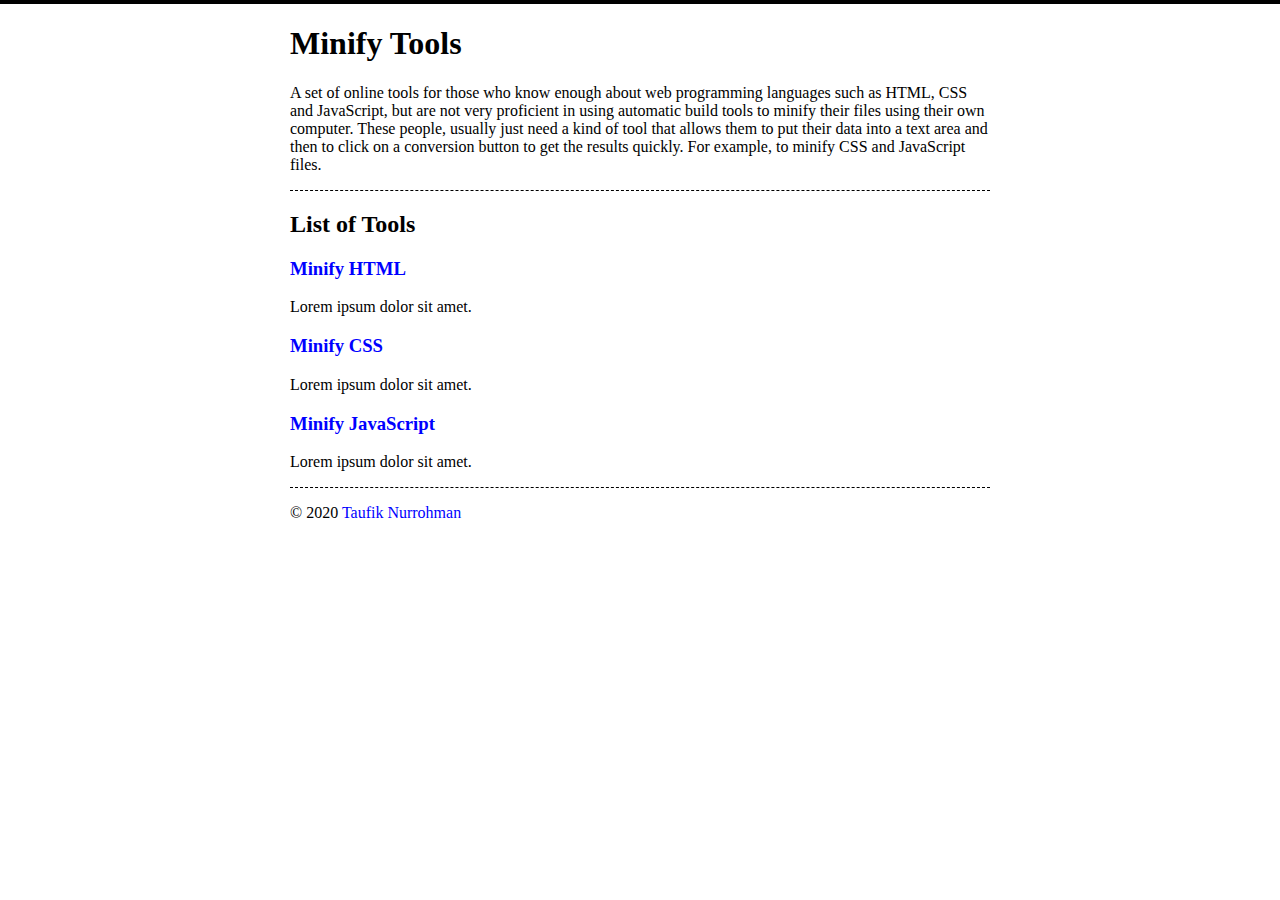
==== index.html @ c12ccaf6 "Create index.html" ====
<!DOCTYPE html>
<html dir="ltr">
  <head>
    <meta charset="utf-8">
    <meta content="#000" name="color-scheme">
    <meta content="width=device-width" name="viewport">
    <meta content="A set of online tools for those who know enough about web programming languages such as HTML, CSS and JavaScript, but are not very proficient in using automatic build tools to minify their files using their own computer. These people, usually just need a kind of tool that allows them to put their data into a text area and then to click on a conversion button to get the results quickly. For example, to minify CSS and JavaScript files." name="description">
    <title>Minify Tools</title>
    <link href="favicon.ico" rel="icon">
    <style>
    :root {
      background: #fff;
      color: #000;
      border-top: 4px solid;
      font-family: serif;
    }
    a {
      color: #00f;
      text-decoration: none;
    }
    a:focus {
      text-decoration: underline;
    }
    a:visited {
      color: #009;
    }
    a, code {
      word-wrap: break-word;
    }
    code {
      font-family: monospace;
    }
    footer, header, main, nav {
      max-width: 700px;
      margin: 0 auto;
    }
    footer hr, header hr {
      display: none;
    }
    footer {
      border-top: 1px dashed;
    }
    header {
      border-bottom: 1px dashed;
    }
    pre {
      white-space: pre-wrap;
      word-wrap: break-word;
    }
    pre code {
      display: block;
      background: #eee;
      padding: 1em;
    }
    table {
      width: 100%;
    }
    @media (prefers-color-scheme: dark) {
      :root {
        background: #000;
        color: #fff;
      }
      a {
        color: #aaf;
      }
      a:visited {
        color: #77c;
      }
      pre code {
        background: #111;
      }
    }
    </style>
  </head>
  <body>
    <header>
      <h1>Minify Tools</h1>
      <p>A set of online tools for those who know enough about web programming languages such as HTML, CSS and JavaScript, but are not very proficient in using automatic build tools to minify their files using their own computer. These people, usually just need a kind of tool that allows them to put their data into a text area and then to click on a conversion button to get the results quickly. For example, to minify CSS and JavaScript files.</p>
      <hr>
    </header>
    <main>
      <h2>List of Tools</h2>
      <article>
       <h3><a href="#">Minify HTML</a></h3>
       <p>Lorem ipsum dolor sit amet.</p>
      </article>
      <article>
       <h3><a href="#">Minify CSS</a></h3>
       <p>Lorem ipsum dolor sit amet.</p>
      </article>
      <article>
       <h3><a href="#">Minify JavaScript</a></h3>
       <p>Lorem ipsum dolor sit amet.</p>
      </article>
    </main>
    <footer>
      <hr>
      <p>&copy; 2020 <a href="https://taufik-nurrohman.js.org">Taufik Nurrohman</a></p>
    </footer>
  </body>
</html>
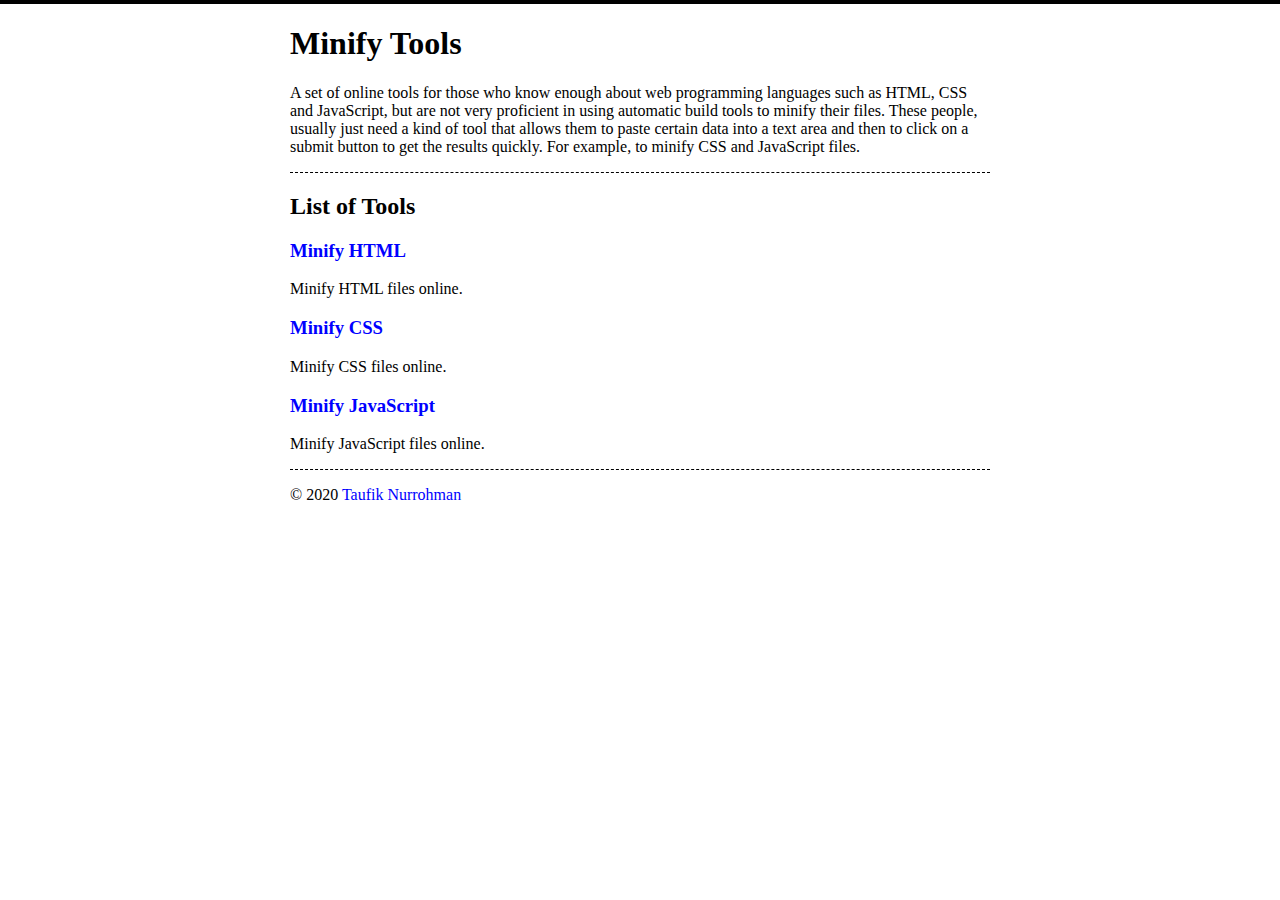
==== commit 422bfe29: "Begin Creating Online JavaScript Minifier" ====
--- a/index.html
+++ b/index.html
@@ -4,7 +4,7 @@
     <meta charset="utf-8">
     <meta content="#000" name="color-scheme">
     <meta content="width=device-width" name="viewport">
-    <meta content="A set of online tools for those who know enough about web programming languages such as HTML, CSS and JavaScript, but are not very proficient in using automatic build tools to minify their files using their own computer. These people, usually just need a kind of tool that allows them to put their data into a text area and then to click on a conversion button to get the results quickly. For example, to minify CSS and JavaScript files." name="description">
+    <meta content="A set of online tools for those who know enough about web programming languages such as HTML, CSS and JavaScript, but are not very proficient in using automatic build tools to minify their files. These people, usually just need a kind of tool that allows them to paste certain data into a text area and then to click on a submit button to get the results quickly. For example, to minify CSS and JavaScript files." name="description">
     <title>Minify Tools</title>
     <link href="favicon.ico" rel="icon">
     <style>
@@ -75,22 +75,22 @@
   <body>
     <header>
       <h1>Minify Tools</h1>
-      <p>A set of online tools for those who know enough about web programming languages such as HTML, CSS and JavaScript, but are not very proficient in using automatic build tools to minify their files using their own computer. These people, usually just need a kind of tool that allows them to put their data into a text area and then to click on a conversion button to get the results quickly. For example, to minify CSS and JavaScript files.</p>
+      <p>A set of online tools for those who know enough about web programming languages such as HTML, CSS and JavaScript, but are not very proficient in using automatic build tools to minify their files. These people, usually just need a kind of tool that allows them to paste certain data into a text area and then to click on a submit button to get the results quickly. For example, to minify CSS and JavaScript files.</p>
       <hr>
     </header>
     <main>
       <h2>List of Tools</h2>
       <article>
-       <h3><a href="#">Minify HTML</a></h3>
-       <p>Lorem ipsum dolor sit amet.</p>
+       <h3><a href="html">Minify HTML</a></h3>
+       <p>Minify HTML files online.</p>
       </article>
       <article>
-       <h3><a href="#">Minify CSS</a></h3>
-       <p>Lorem ipsum dolor sit amet.</p>
+       <h3><a href="css">Minify CSS</a></h3>
+       <p>Minify CSS files online.</p>
       </article>
       <article>
-       <h3><a href="#">Minify JavaScript</a></h3>
-       <p>Lorem ipsum dolor sit amet.</p>
+       <h3><a href="js">Minify JavaScript</a></h3>
+       <p>Minify JavaScript files online.</p>
       </article>
     </main>
     <footer>
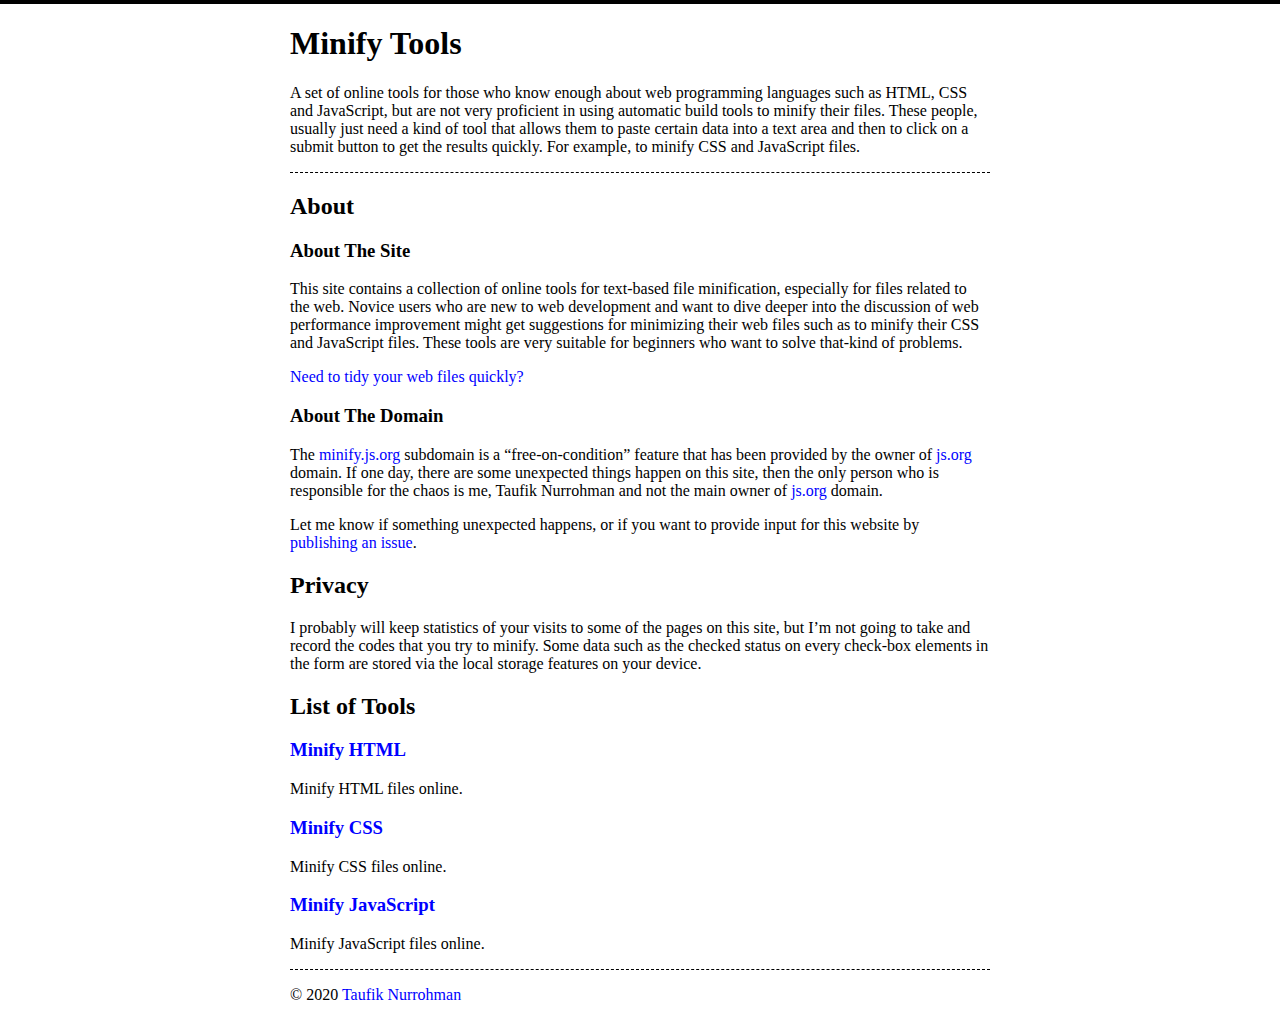
==== commit 57623b30: "Add More Text and Options" ====
--- a/index.html
+++ b/index.html
@@ -7,70 +7,7 @@
     <meta content="A set of online tools for those who know enough about web programming languages such as HTML, CSS and JavaScript, but are not very proficient in using automatic build tools to minify their files. These people, usually just need a kind of tool that allows them to paste certain data into a text area and then to click on a submit button to get the results quickly. For example, to minify CSS and JavaScript files." name="description">
     <title>Minify Tools</title>
     <link href="favicon.ico" rel="icon">
-    <style>
-    :root {
-      background: #fff;
-      color: #000;
-      border-top: 4px solid;
-      font-family: serif;
-    }
-    a {
-      color: #00f;
-      text-decoration: none;
-    }
-    a:focus {
-      text-decoration: underline;
-    }
-    a:visited {
-      color: #009;
-    }
-    a, code {
-      word-wrap: break-word;
-    }
-    code {
-      font-family: monospace;
-    }
-    footer, header, main, nav {
-      max-width: 700px;
-      margin: 0 auto;
-    }
-    footer hr, header hr {
-      display: none;
-    }
-    footer {
-      border-top: 1px dashed;
-    }
-    header {
-      border-bottom: 1px dashed;
-    }
-    pre {
-      white-space: pre-wrap;
-      word-wrap: break-word;
-    }
-    pre code {
-      display: block;
-      background: #eee;
-      padding: 1em;
-    }
-    table {
-      width: 100%;
-    }
-    @media (prefers-color-scheme: dark) {
-      :root {
-        background: #000;
-        color: #fff;
-      }
-      a {
-        color: #aaf;
-      }
-      a:visited {
-        color: #77c;
-      }
-      pre code {
-        background: #111;
-      }
-    }
-    </style>
+    <link href="index.css" rel="stylesheet">
   </head>
   <body>
     <header>
@@ -79,6 +16,15 @@
       <hr>
     </header>
     <main>
+      <h2>About</h2>
+      <h3>About The Site</h3>
+      <p>This site contains a collection of online tools for text-based file minification, especially for files related to the web. Novice users who are new to web development and want to dive deeper into the discussion of web performance improvement might get suggestions for minimizing their web files such as to minify their CSS and JavaScript files. These tools are very suitable for beginners who want to solve that-kind of problems.</p>
+      <p><a href="https://tidy.js.org">Need to tidy your web files quickly?</a></p>
+      <h3>About The Domain</h3>
+      <p>The <a href="https://minify.js.org">minify.js.org</a> subdomain is a &ldquo;free-on-condition&rdquo; feature that has been provided by the owner of <a href="https://js.org" rel="nofollow" target="_blank">js.org</a> domain. If one day, there are some unexpected things happen on this site, then the only person who is responsible for the chaos is me, Taufik Nurrohman and not the main owner of <a href="https://js.org" rel="nofollow" target="_blank">js.org</a> domain.</p>
+      <p>Let me know if something unexpected happens, or if you want to provide input for this website by <a href="https://github.com/minify-js/minify-js.github.io/issues/new" rel="nofollow" target="_blank">publishing an issue</a>.</p>
+      <h2>Privacy</h2>
+      <p>I probably will keep statistics of your visits to some of the pages on this site, but I&rsquo;m not going to take and record the codes that you try to minify. Some data such as the checked status on every check-box elements in the form are stored via the local storage features on your device.</p>
       <h2>List of Tools</h2>
       <article>
        <h3><a href="html">Minify HTML</a></h3>
--- a/index.css
+++ b/index.css
@@ -0,0 +1,99 @@
+* {
+  box-sizing: border-box;
+}
+:root {
+  background: #fff;
+  color: #000;
+  border-top: 4px solid;
+  font-family: serif;
+}
+a {
+  color: #00f;
+  text-decoration: none;
+}
+a:focus {
+  text-decoration: underline;
+}
+a:visited {
+  color: #009;
+}
+a, code {
+  word-wrap: break-word;
+}
+button {
+  cursor: pointer;
+}
+code {
+  font-family: monospace;
+}
+details label {
+  display: block;
+  margin: 0 0 0 1.25em;
+  position: relative;
+}
+details label + br {
+  display: none;
+}
+details label input[type="checkbox"] {
+  margin: .15em .5em 0 0;
+  padding: 0;
+  position: absolute;
+  top: 0;
+  right: 100%;
+}
+footer, header, main, nav {
+  max-width: 700px;
+  margin: 0 auto;
+}
+hr {
+  border: 0;
+  color: inherit;
+  border-top: 1px dashed;
+  height: 0;
+}
+input[type="radio"], input[type="checkbox"] {
+  cursor: pointer;
+}
+label, select, summary {
+  cursor: pointer;
+}
+pre {
+  white-space: pre-wrap;
+  word-wrap: break-word;
+}
+pre code {
+  display: block;
+  background: #eee;
+  padding: 1em;
+}
+table {
+  width: 100%;
+}
+td, th {
+  text-align: left;
+  vertical-align: top;
+}
+textarea {
+  display: block;
+  width: 100%;
+  min-height: 250px;
+}
+[hidden] {
+  display: none;
+}
+
+@media (prefers-color-scheme: dark) {
+  :root {
+    background: #000;
+    color: #fff;
+  }
+  a {
+    color: #aaf;
+  }
+  a:visited {
+    color: #77c;
+  }
+  pre code {
+    background: #111;
+  }
+}
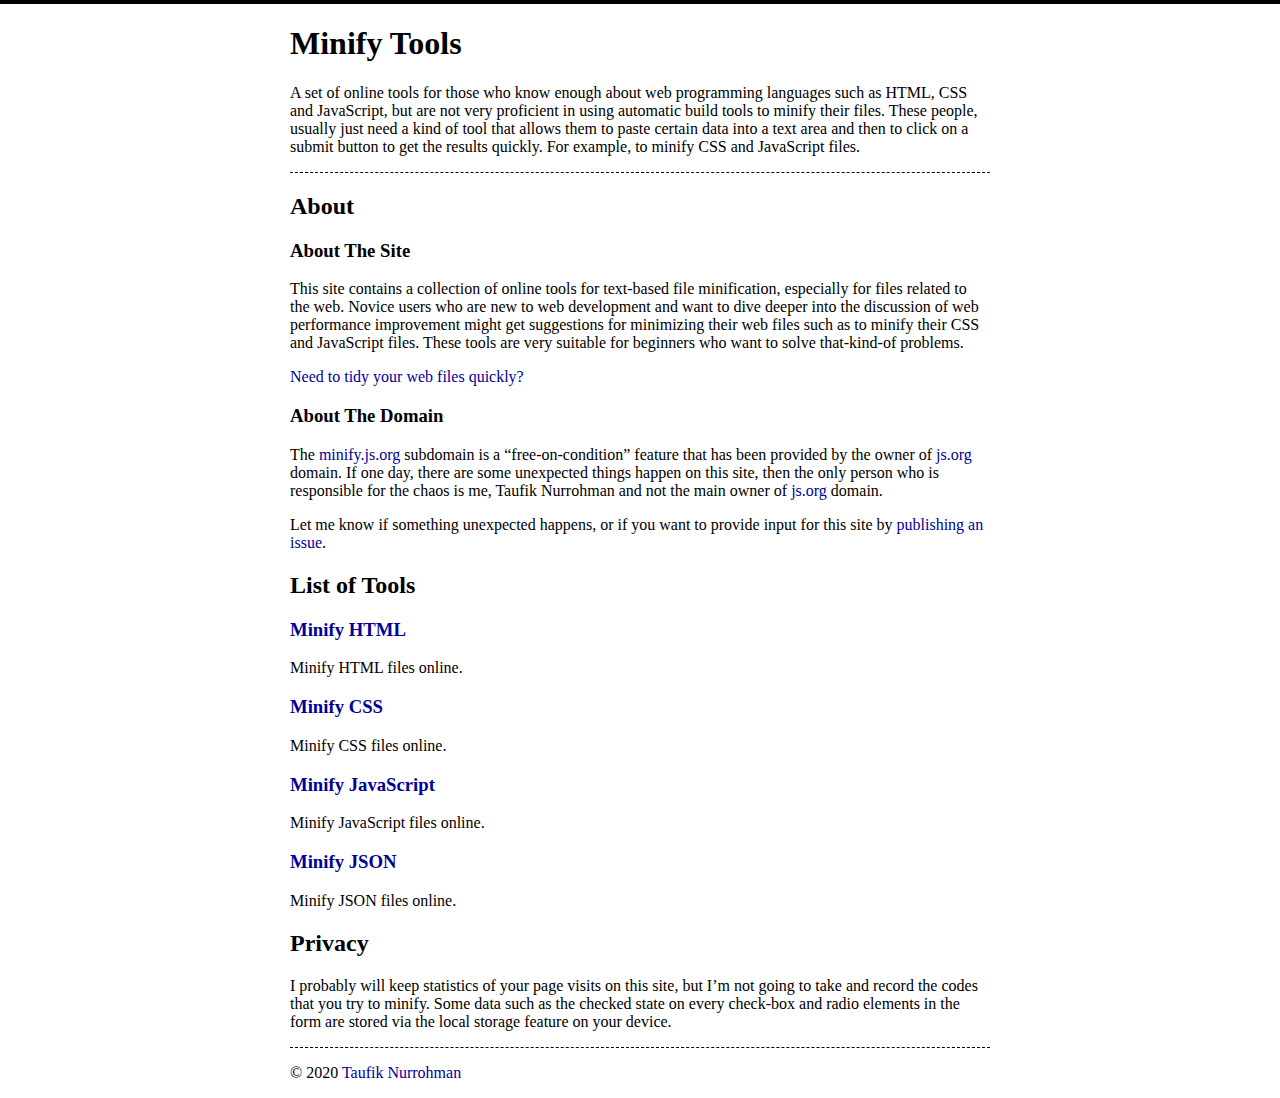
==== commit af663266: "It Should Be `theme-color`" ====
--- a/index.html
+++ b/index.html
@@ -2,7 +2,7 @@
 <html dir="ltr">
   <head>
     <meta charset="utf-8">
-    <meta content="#000" name="color-scheme">
+    <meta content="#000" name="theme-color">
     <meta content="width=device-width" name="viewport">
     <meta content="A set of online tools for those who know enough about web programming languages such as HTML, CSS and JavaScript, but are not very proficient in using automatic build tools to minify their files. These people, usually just need a kind of tool that allows them to paste certain data into a text area and then to click on a submit button to get the results quickly. For example, to minify CSS and JavaScript files." name="description">
     <title>Minify Tools</title>
@@ -18,13 +18,11 @@
     <main>
       <h2>About</h2>
       <h3>About The Site</h3>
-      <p>This site contains a collection of online tools for text-based file minification, especially for files related to the web. Novice users who are new to web development and want to dive deeper into the discussion of web performance improvement might get suggestions for minimizing their web files such as to minify their CSS and JavaScript files. These tools are very suitable for beginners who want to solve that-kind of problems.</p>
+      <p>This site contains a collection of online tools for text-based file minification, especially for files related to the web. Novice users who are new to web development and want to dive deeper into the discussion of web performance improvement might get suggestions for minimizing their web files such as to minify their CSS and JavaScript files. These tools are very suitable for beginners who want to solve that-kind-of problems.</p>
       <p><a href="https://tidy.js.org">Need to tidy your web files quickly?</a></p>
       <h3>About The Domain</h3>
       <p>The <a href="https://minify.js.org">minify.js.org</a> subdomain is a &ldquo;free-on-condition&rdquo; feature that has been provided by the owner of <a href="https://js.org" rel="nofollow" target="_blank">js.org</a> domain. If one day, there are some unexpected things happen on this site, then the only person who is responsible for the chaos is me, Taufik Nurrohman and not the main owner of <a href="https://js.org" rel="nofollow" target="_blank">js.org</a> domain.</p>
-      <p>Let me know if something unexpected happens, or if you want to provide input for this website by <a href="https://github.com/minify-js/minify-js.github.io/issues/new" rel="nofollow" target="_blank">publishing an issue</a>.</p>
-      <h2>Privacy</h2>
-      <p>I probably will keep statistics of your visits to some of the pages on this site, but I&rsquo;m not going to take and record the codes that you try to minify. Some data such as the checked status on every check-box elements in the form are stored via the local storage features on your device.</p>
+      <p>Let me know if something unexpected happens, or if you want to provide input for this site by <a href="https://github.com/minify-js/minify-js.github.io/issues/new" rel="nofollow" target="_blank">publishing an issue</a>.</p>
       <h2>List of Tools</h2>
       <article>
        <h3><a href="html">Minify HTML</a></h3>
@@ -38,6 +36,12 @@
        <h3><a href="js">Minify JavaScript</a></h3>
        <p>Minify JavaScript files online.</p>
       </article>
+      <article>
+       <h3><a href="json">Minify JSON</a></h3>
+       <p>Minify JSON files online.</p>
+      </article>
+      <h2>Privacy</h2>
+      <p>I probably will keep statistics of your page visits on this site, but I&rsquo;m not going to take and record the codes that you try to minify. Some data such as the checked state on every check-box and radio elements in the form are stored via the local storage feature on your device.</p>
     </main>
     <footer>
       <hr>
--- a/index.css
+++ b/index.css
@@ -1,99 +1 @@
-* {
-  box-sizing: border-box;
-}
-:root {
-  background: #fff;
-  color: #000;
-  border-top: 4px solid;
-  font-family: serif;
-}
-a {
-  color: #00f;
-  text-decoration: none;
-}
-a:focus {
-  text-decoration: underline;
-}
-a:visited {
-  color: #009;
-}
-a, code {
-  word-wrap: break-word;
-}
-button {
-  cursor: pointer;
-}
-code {
-  font-family: monospace;
-}
-details label {
-  display: block;
-  margin: 0 0 0 1.25em;
-  position: relative;
-}
-details label + br {
-  display: none;
-}
-details label input[type="checkbox"] {
-  margin: .15em .5em 0 0;
-  padding: 0;
-  position: absolute;
-  top: 0;
-  right: 100%;
-}
-footer, header, main, nav {
-  max-width: 700px;
-  margin: 0 auto;
-}
-hr {
-  border: 0;
-  color: inherit;
-  border-top: 1px dashed;
-  height: 0;
-}
-input[type="radio"], input[type="checkbox"] {
-  cursor: pointer;
-}
-label, select, summary {
-  cursor: pointer;
-}
-pre {
-  white-space: pre-wrap;
-  word-wrap: break-word;
-}
-pre code {
-  display: block;
-  background: #eee;
-  padding: 1em;
-}
-table {
-  width: 100%;
-}
-td, th {
-  text-align: left;
-  vertical-align: top;
-}
-textarea {
-  display: block;
-  width: 100%;
-  min-height: 250px;
-}
-[hidden] {
-  display: none;
-}
-
-@media (prefers-color-scheme: dark) {
-  :root {
-    background: #000;
-    color: #fff;
-  }
-  a {
-    color: #aaf;
-  }
-  a:visited {
-    color: #77c;
-  }
-  pre code {
-    background: #111;
-  }
-}
+button,input[type=checkbox],input[type=radio],label,select,summary{cursor:pointer}a,code,pre{word-wrap:break-word}table,textarea{width:100%}*{box-sizing:border-box}:root{background:#fff;color:#000;border-top:4px solid;font-family:serif}a{color:#009;text-decoration:none}button,input,select,textarea{background:#ffa;border:1px solid;color:inherit;margin:0;padding:.25em;font:inherit}button{background:#009;color:#fff;border:0;font-weight:bolder;padding-right:.5em;padding-left:.5em}button::-moz-focus-inner{margin:0;padding:0;border:0;outline:0}code,textarea{font-family:monospace}details label{display:block;margin:0 0 0 1.25em;position:relative}[hidden],details label+br{display:none}details label input[type=checkbox],details label input[type=radio]{margin:.15em .5em 0 0;position:absolute;top:0;right:100%}footer,header,main,nav{max-width:700px;margin:0 auto}hr{border:0;color:inherit;border-top:1px dashed;height:0}pre{white-space:pre-wrap}pre code{display:block;background:#eee;padding:1em}td,th{text-align:left;vertical-align:top}textarea{display:block;min-height:250px;resize:vertical}textarea[readonly]{border-style:dotted}body>p:first-child{background:#cde;margin:0;padding:.75em 1em}
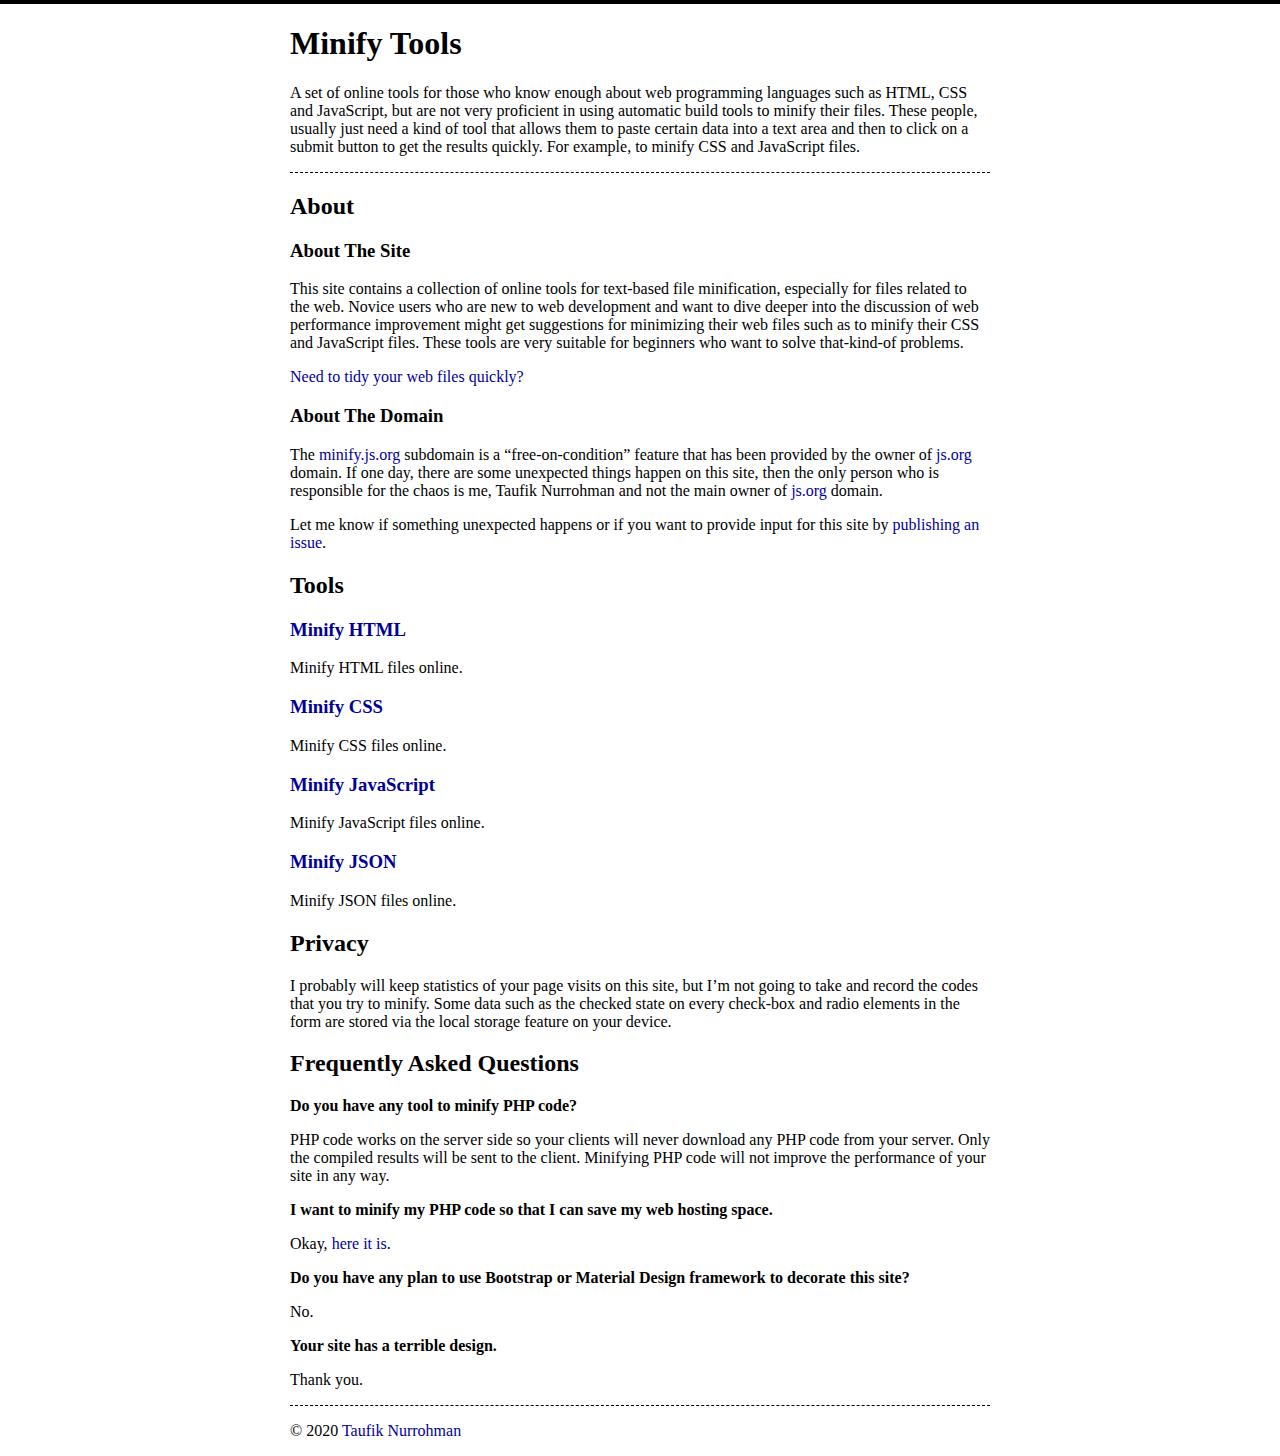
==== commit f1c41eb4: "Add PHP Minifier" ====
--- a/index.html
+++ b/index.html
@@ -16,32 +16,41 @@
       <hr>
     </header>
     <main>
-      <h2>About</h2>
-      <h3>About The Site</h3>
+      <h2 id="about">About</h2>
+      <h3 id="about:site">About The Site</h3>
       <p>This site contains a collection of online tools for text-based file minification, especially for files related to the web. Novice users who are new to web development and want to dive deeper into the discussion of web performance improvement might get suggestions for minimizing their web files such as to minify their CSS and JavaScript files. These tools are very suitable for beginners who want to solve that-kind-of problems.</p>
       <p><a href="https://tidy.js.org">Need to tidy your web files quickly?</a></p>
-      <h3>About The Domain</h3>
+      <h3 id="about:domain">About The Domain</h3>
       <p>The <a href="https://minify.js.org">minify.js.org</a> subdomain is a &ldquo;free-on-condition&rdquo; feature that has been provided by the owner of <a href="https://js.org" rel="nofollow" target="_blank">js.org</a> domain. If one day, there are some unexpected things happen on this site, then the only person who is responsible for the chaos is me, Taufik Nurrohman and not the main owner of <a href="https://js.org" rel="nofollow" target="_blank">js.org</a> domain.</p>
-      <p>Let me know if something unexpected happens, or if you want to provide input for this site by <a href="https://github.com/minify-js/minify-js.github.io/issues/new" rel="nofollow" target="_blank">publishing an issue</a>.</p>
-      <h2>List of Tools</h2>
+      <p>Let me know if something unexpected happens or if you want to provide input for this site by <a href="https://github.com/minify-js/minify-js.github.io/issues/new" rel="nofollow" target="_blank">publishing an issue</a>.</p>
+      <h2 id="tools">Tools</h2>
       <article>
-       <h3><a href="html">Minify HTML</a></h3>
-       <p>Minify HTML files online.</p>
+        <h3><a href="html">Minify HTML</a></h3>
+        <p>Minify HTML files online.</p>
       </article>
       <article>
-       <h3><a href="css">Minify CSS</a></h3>
-       <p>Minify CSS files online.</p>
+        <h3><a href="css">Minify CSS</a></h3>
+        <p>Minify CSS files online.</p>
       </article>
       <article>
-       <h3><a href="js">Minify JavaScript</a></h3>
-       <p>Minify JavaScript files online.</p>
+        <h3><a href="js">Minify JavaScript</a></h3>
+        <p>Minify JavaScript files online.</p>
       </article>
       <article>
-       <h3><a href="json">Minify JSON</a></h3>
-       <p>Minify JSON files online.</p>
+        <h3><a href="json">Minify JSON</a></h3>
+        <p>Minify JSON files online.</p>
       </article>
-      <h2>Privacy</h2>
+      <h2 id="privacy">Privacy</h2>
       <p>I probably will keep statistics of your page visits on this site, but I&rsquo;m not going to take and record the codes that you try to minify. Some data such as the checked state on every check-box and radio elements in the form are stored via the local storage feature on your device.</p>
+      <h2 id="faq">Frequently Asked Questions</h2>
+      <p><b>Do you have any tool to minify PHP code?</b></p>
+      <p>PHP code works on the server side so your clients will never download any PHP code from your server. Only the compiled results will be sent to the client. Minifying PHP code will not improve the performance of your site in any way.</p>
+      <p><b>I want to minify my PHP code so that I can save my web hosting space.</b></p>
+      <p>Okay, <a href="php">here it is</a>.</p>
+      <p><b>Do you have any plan to use Bootstrap or Material Design framework to decorate this site?</b></p>
+      <p>No.</p>
+      <p><b>Your site has a terrible design.</b></p>
+      <p>Thank you.</p>
     </main>
     <footer>
       <hr>
